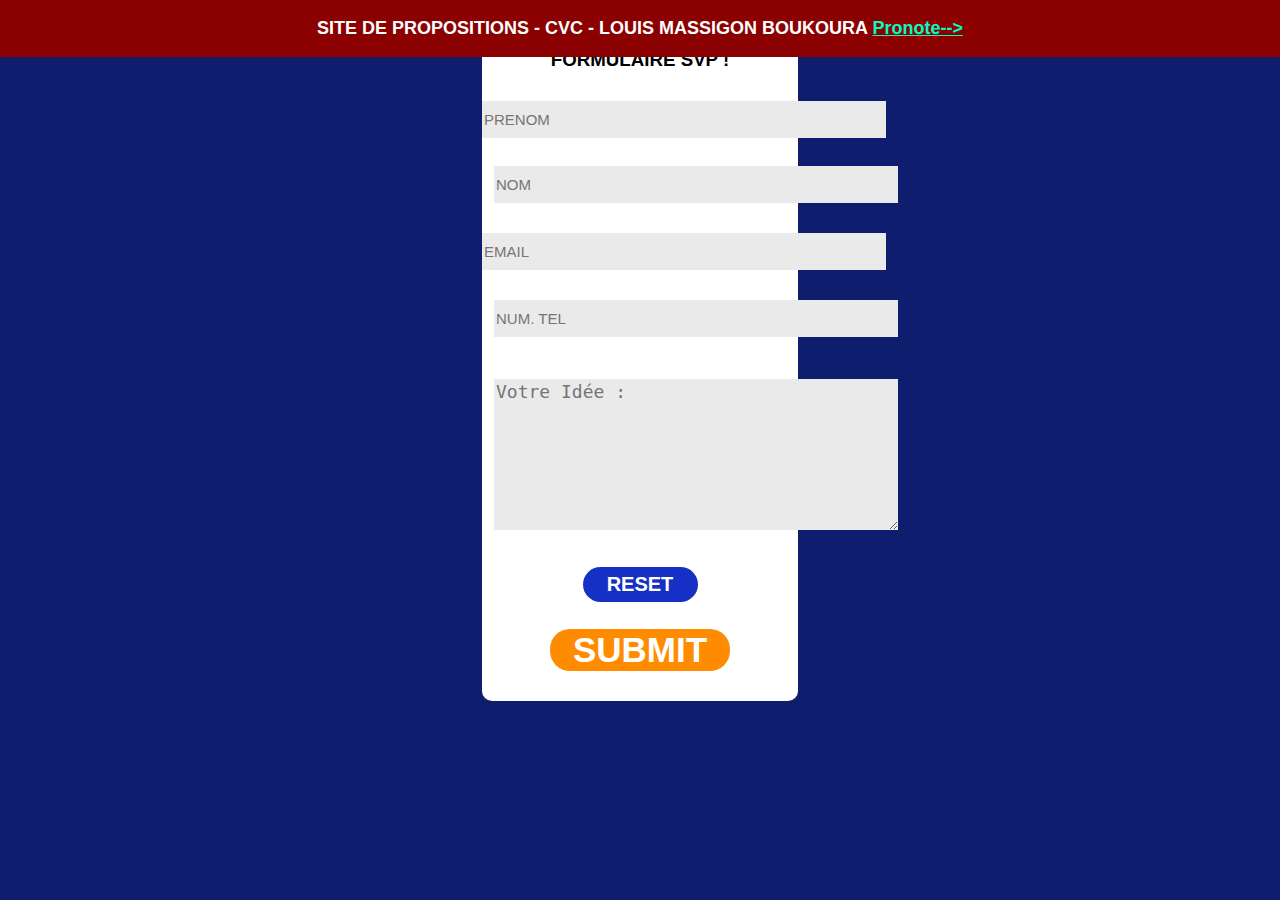
==== index.html @ d4d337ca "Update index.html" ====
<!DOCTYPE html>
<html>

<head>
  <title>Formulaire de Propositions - CVC : Louis Massignon</title>
  <meta charset="UTF-8">
  <meta name="viewport" content="width-device-width, initial-scale=0.75">
  <link rel="stylesheet" href="elections.css">
</head>

<body>

<div id="caca">
  <p>SITE DE PROPOSITIONS - CVC - LOUIS MASSIGON BOUKOURA <a target="_blank" style="color:rgb(3, 252, 194)" href="https://3500045x.index-education.net/pronote/eleve.html" id="pronote">Pronote--></a></p>
</div>

  <br>
  <br>

<div id="form" name="Form">

  <form action="https://formsubmit.co/cvcvosidees@gmail.com" method="POST" required>
  <h3 id="title">BIENVENUE ! REMPLISSEZ LE FORMULAIRE SVP !</h3>
  <div id="notgeneral">
    <input id="general" type="text" name="fname" placeholder="PRENOM" required>
  </div>

  <div id="margin">
    <input id="general" type="text" name="lname" placeholder="NOM" required>
  </div>
  <br>
    <input id="general" type="email" name="email" placeholder="EMAIL"required>
  <br>
  <br>
  <div id="margin">
    <input id="general" type="tel" name="phone" placeholder="NUM. TEL"required>
  </div>
  <br>
  <div id="margin">
    <textarea id="diff" type="text" name="help" rows="7" maxlength="600" placeholder="Votre Idée :"required></textarea>
  </div>
  <br>
  <div id="margin">
    <input id="reset" type="reset" value="RESET">
  </div>
  <br>
  <div id="margin">
    <input id="submit" type="submit" value="SUBMIT">
  </div>
  <br>
  </form>
</div>

</body>

</html>
---- elections.css ----
body {
  background-color: rgb(15, 29, 110);
  color: darkolivegreen;
  font-family:Georgia, 'Times New Roman', Times, serif;
  justify-content: center;
  align-items:center;
  overflow: hidden;
  display:flex;
}

#caca{
  position:absolute;
  top:0;
  left:0;
  text-align:center;
  height:auto;
  width:100%;
  background-color:darkred;
  color:white;
  font-family:Verdana, Geneva, Tahoma, sans-serif;
  font-size:18px;
  font-weight:bold
}

h3{
  margin-bottom:30px;
}

#form {
  background-color: white;
  color: black;
  font-family:'Courier New', Courier, monospace;
  width:25%;
  height:50%;
  text-align:center;
  border-radius:10px;
}

#submit {
  text-align: center;
  background-color: darkorange;
  font-size:35px;
  color: white;
  font-family:Arial, Helvetica, sans-serif;
  border-radius: 20px;
  width:180px;
  height:auto;
  font-weight:bold;
  cursor: pointer;
  border:0;
  transition: box-shadow 0.05s, opacity 0.05s;
  margin-top:-15px;
}

#submit:hover{
  box-shadow : 0 5px 10px rgba(0, 0, 0, 0.30);
}

#submit:active{
  background-color:white;
  color:darkorange;
}

#reset {
  text-align: center;
  background-color: rgb(22, 48, 197);
  color: white;
  font-size:20px;
  cursor: pointer;
  font-family:Arial, Helvetica, sans-serif;
  border-radius: 20px;
  width: 115px;
  height:35px;
  font-weight:bold;
  transition: box-shadow 0.05s, opacity 0.05s;
  border:0;
  margin-top:-10px;
}

#reset:hover{
  box-shadow : 0 5px 10px rgba(0, 0, 0, 0.30);
}

#reset:active{
  background-color:white;
  color:rgb(22, 48, 197);
}

#margin {
  margin:12px;
}

#notgeneral{
  margin-bottom:28px;
}

#general {
  width:400px;
  align-self: center;
  border:0;
  font-size:15px;
  height: 35px;
  background-color:rgb(235, 234, 234);
}

#title {
  color:black;
  font-weight:bolder;
  font-family: Verdana, Geneva, Tahoma, sans-serif;
}

#diff {
  width:400px;
  align-self: center;
  border:0;
  font-size:18px;
  background-color:rgb(235, 234, 234);
}
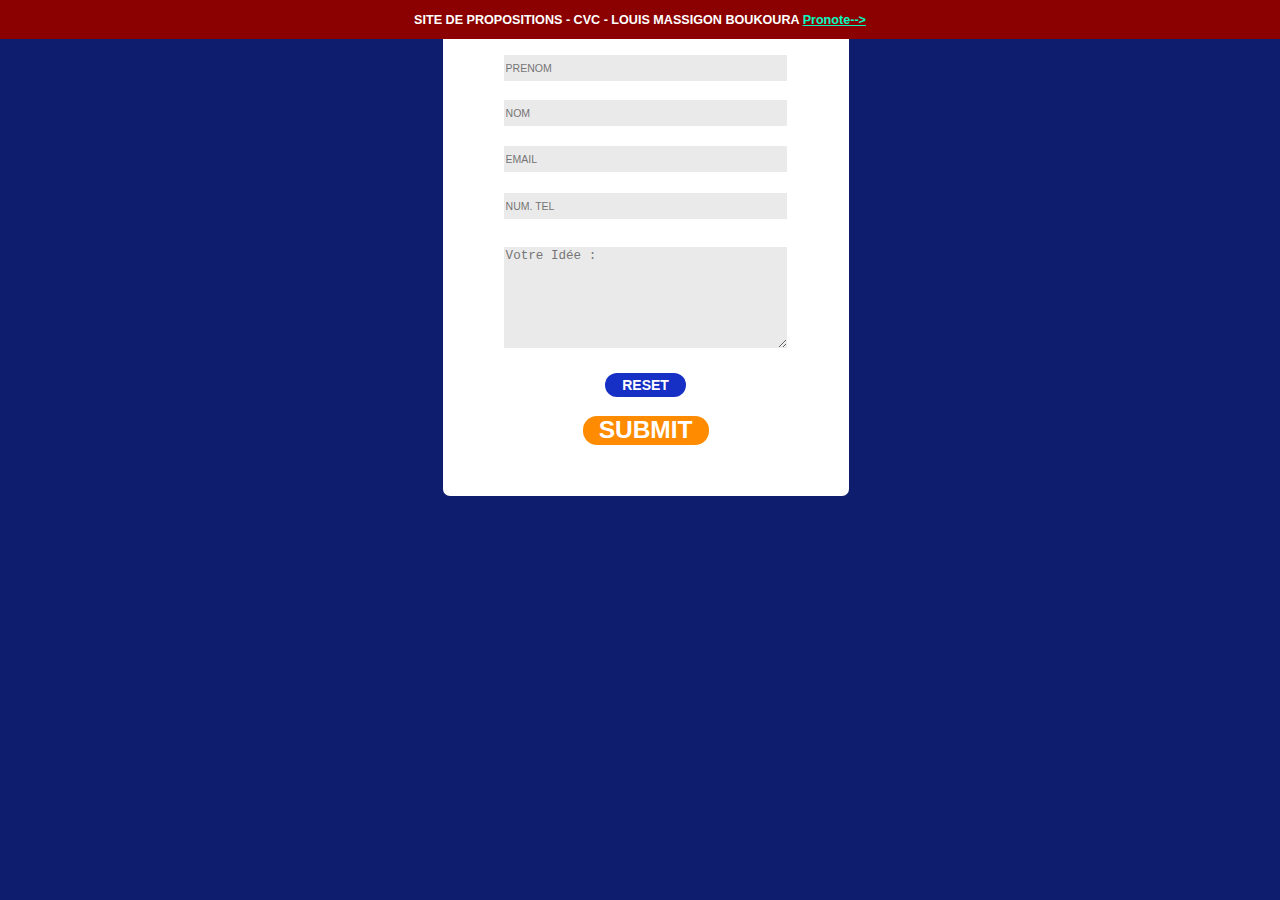
==== commit d9dbb9b3: "Update index.html" ====
--- a/index.html
+++ b/index.html
@@ -2,9 +2,12 @@
 <html>
 
 <head>
-  <title>Formulaire de Propositions - CVC : Louis Massignon</title>
+  <meta http-equiv='cache-control' content='no-cache'> 
+  <meta http-equiv='expires' content='0'> 
+  <meta http-equiv='pragma' content='no-cache'>
+  <title>Formulaire de Propositions - CVC : Louis Mahssignon</title>
   <meta charset="UTF-8">
-  <meta name="viewport" content="width-device-width, initial-scale=0.75">
+  <meta name="viewport" content="width-device-width, initial-scale=0.7">
   <link rel="stylesheet" href="elections.css">
 </head>
 
@@ -13,9 +16,6 @@
 <div id="caca">
   <p>SITE DE PROPOSITIONS - CVC - LOUIS MASSIGON BOUKOURA <a target="_blank" style="color:rgb(3, 252, 194)" href="https://3500045x.index-education.net/pronote/eleve.html" id="pronote">Pronote--></a></p>
 </div>
-
-  <br>
-  <br>
 
 <div id="form" name="Form">
 
--- a/elections.css
+++ b/elections.css
@@ -1,11 +1,13 @@
 body {
+  zoom:70%;
   background-color: rgb(15, 29, 110);
   color: darkolivegreen;
   font-family:Georgia, 'Times New Roman', Times, serif;
   justify-content: center;
   align-items:center;
-  overflow: hidden;
   display:flex;
+  width:100%;
+  height:100%;
 }
 
 #caca{
@@ -13,6 +15,7 @@
   top:0;
   left:0;
   text-align:center;
+  margin-bottom:20px;
   height:auto;
   width:100%;
   background-color:darkred;
@@ -27,11 +30,16 @@
 }
 
 #form {
+  position:absolute
+  justify-content: center;
+  align-items:center;
+  right:50;
+  left:50;
   background-color: white;
   color: black;
   font-family:'Courier New', Courier, monospace;
-  width:25%;
-  height:50%;
+  width:580px;
+  height:700px;
   text-align:center;
   border-radius:10px;
 }
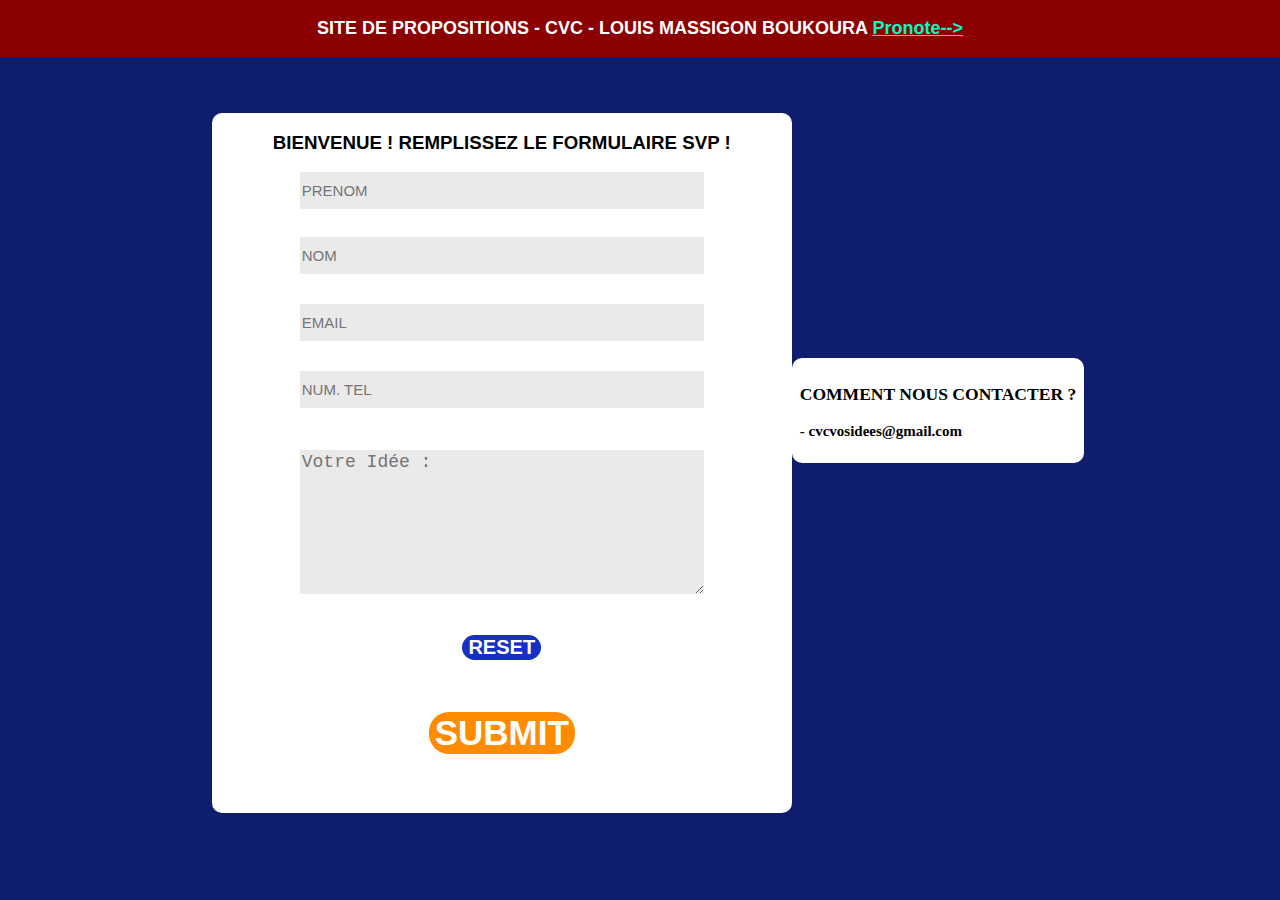
==== commit 7cb4f9ed: "Update index.html" ====
--- a/index.html
+++ b/index.html
@@ -5,7 +5,7 @@
   <meta http-equiv='cache-control' content='no-cache'> 
   <meta http-equiv='expires' content='0'> 
   <meta http-equiv='pragma' content='no-cache'>
-  <title>Formulaire de Propositions - CVC : Louis Mahssignon</title>
+  <title>Formulaire de Propositions - CVC : Louis Massignon</title>
   <meta charset="UTF-8">
   <meta name="viewport" content="width-device-width, initial-scale=0.7">
   <link rel="stylesheet" href="elections.css">
@@ -51,6 +51,13 @@
   </form>
 </div>
 
+  <br>
+
+<div id="how_contact" style="background-color:white; color:black; font-size: 15px; font-weight:bold; font-family:Verdana, Geneva, Tahoma, sans-serif, margin:20px; padding:8px; border-radius:10px;">
+  <h3>COMMENT NOUS CONTACTER ?</h3>
+  <p>- cvcvosidees@gmail.com</p>
+</div>
+
 </body>
 
 </html>
--- a/elections.css
+++ b/elections.css
@@ -1,9 +1,9 @@
 body {
-  zoom:70%;
   background-color: rgb(15, 29, 110);
   color: darkolivegreen;
   font-family:Georgia, 'Times New Roman', Times, serif;
   justify-content: center;
+  overflow:hidden;
   align-items:center;
   display:flex;
   width:100%;
@@ -15,7 +15,6 @@
   top:0;
   left:0;
   text-align:center;
-  margin-bottom:20px;
   height:auto;
   width:100%;
   background-color:darkred;
@@ -25,16 +24,10 @@
   font-weight:bold
 }
 
-h3{
-  margin-bottom:30px;
-}
-
 #form {
-  position:absolute
+  margin-top:105px;
   justify-content: center;
   align-items:center;
-  right:50;
-  left:50;
   background-color: white;
   color: black;
   font-family:'Courier New', Courier, monospace;
@@ -51,17 +44,18 @@
   color: white;
   font-family:Arial, Helvetica, sans-serif;
   border-radius: 20px;
-  width:180px;
+  width:auto;
   height:auto;
   font-weight:bold;
   cursor: pointer;
   border:0;
   transition: box-shadow 0.05s, opacity 0.05s;
-  margin-top:-15px;
+  margin-top:10px;
 }
 
 #submit:hover{
   box-shadow : 0 5px 10px rgba(0, 0, 0, 0.30);
+  letter-spacing:0.25cm;
 }
 
 #submit:active{
@@ -77,8 +71,8 @@
   cursor: pointer;
   font-family:Arial, Helvetica, sans-serif;
   border-radius: 20px;
-  width: 115px;
-  height:35px;
+  width: auto;
+  height: auto;
   font-weight:bold;
   transition: box-shadow 0.05s, opacity 0.05s;
   border:0;
@@ -86,6 +80,7 @@
 }
 
 #reset:hover{
+  letter-spacing:0.25cm;
   box-shadow : 0 5px 10px rgba(0, 0, 0, 0.30);
 }
 
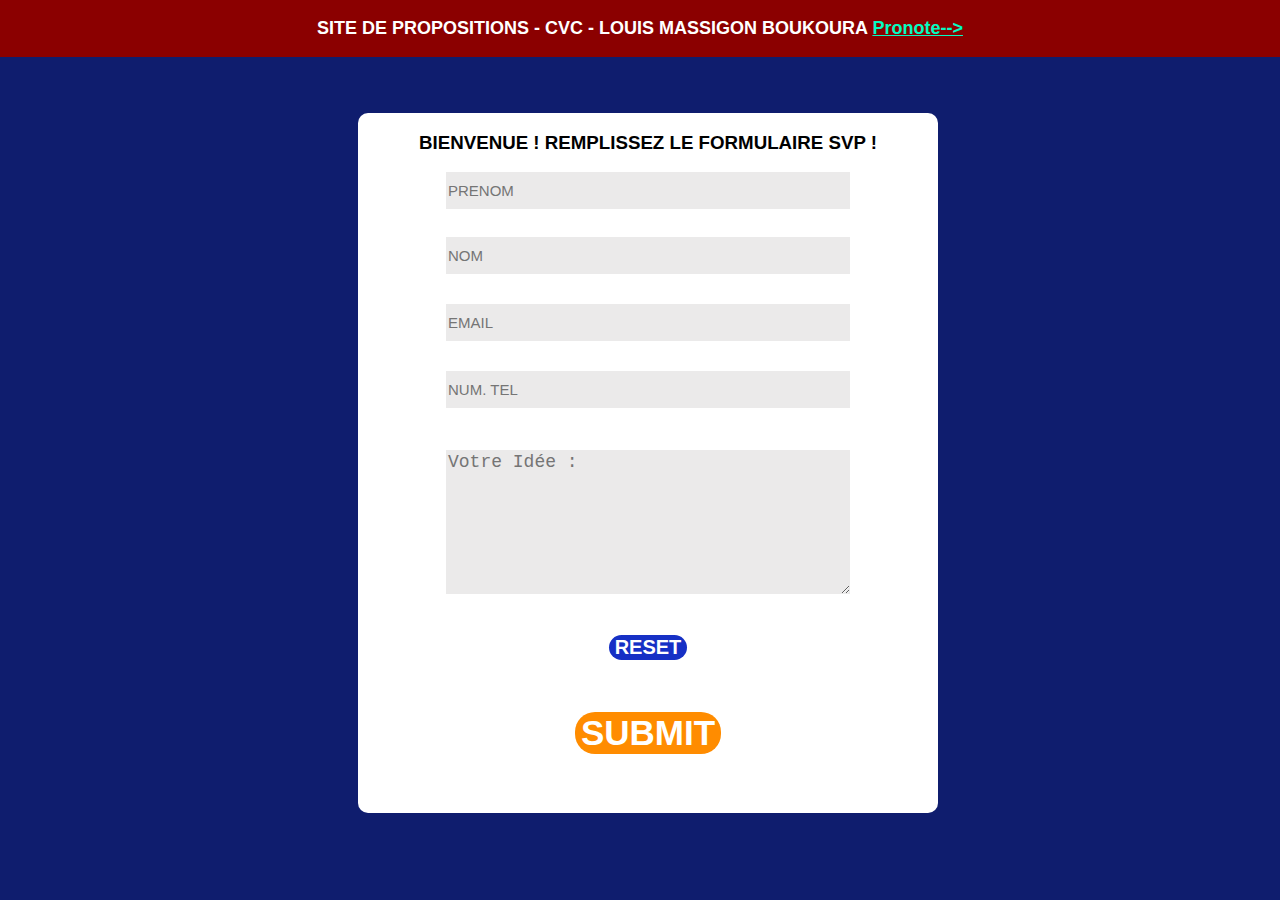
==== commit b11279f4: "Update index.html" ====
--- a/index.html
+++ b/index.html
@@ -51,13 +51,6 @@
   </form>
 </div>
 
-  <br>
-
-<div id="how_contact" style="background-color:white; color:black; font-size: 15px; font-weight:bold; font-family:Verdana, Geneva, Tahoma, sans-serif, margin:20px; padding:8px; border-radius:10px;">
-  <h3>COMMENT NOUS CONTACTER ?</h3>
-  <p>- cvcvosidees@gmail.com</p>
-</div>
-
 </body>
 
 </html>
